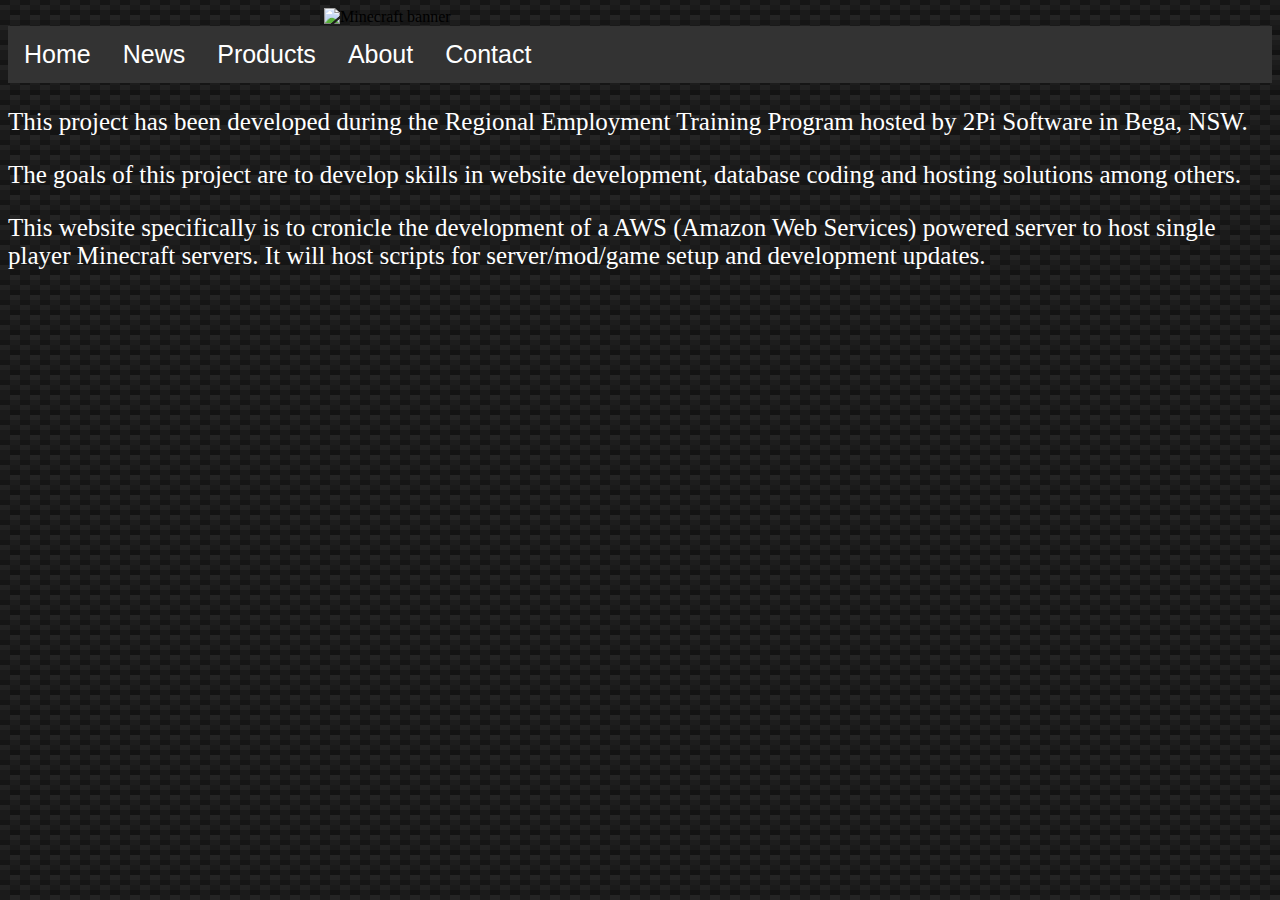
==== about.html @ debebe52 "About Page" ====
<!DOCTYPE html>
<html>
<head>
  <meta http-equiv="content-type" content="text/html; charset=UTF-8">
  <title>Minecraft Website 2</title>
  <meta http-equiv="content-type" content="text/html; charset=UTF-8">
  <meta name="robots" content="noindex, nofollow">
  <meta name="googlebot" content="noindex, nofollow">
  <meta name="viewport" content="width=device-width, initial-scale=1">


  <script
    type="text/javascript"
    src="/js/lib/dummy.js"
    
  ></script>

    <link rel="stylesheet" type="text/css" href="/css/result-light.css">


  <style id="compiled-css" type="text/css">
      <style>


.navbar a.active {
  background-color: #4CAF50;
  color: white;
}

img {
  height: auto;
  width: 50%;
}

.center {
  display: block;
  margin-left: auto;
  margin-right: auto;
  width: 50%;
}

body {
  background:
    linear-gradient(27deg, #151515 5px, transparent 5px) 0 5px,
    linear-gradient(207deg, #151515 5px, transparent 5px) 10px 0px,
    linear-gradient(27deg, #222 5px, transparent 5px) 0px 10px,
    linear-gradient(207deg, #222 5px, transparent 5px) 10px 5px,
    linear-gradient(90deg, #1b1b1b 10px, transparent 10px),
    linear-gradient(#1d1d1d 25%, #1a1a1a 25%, #1a1a1a 50%, transparent 50%, transparent 75%, #242424 75%, #242424);
  background-color: #131313;
  background-size: 20px 20px;
}

.navbar {
  overflow: hidden;
  background-color: #333;

}

.navbar a {

  float: left;
  font-family: "Arial";
  font-size: 25px;
  color: white;
  text-align: center;
  padding: 14px 16px;
  text-decoration: none;
}

.dropdown {
  float: left;
  overflow: hidden;
}

.dropdown .dropbtn {
  font-size: 25px;
  border: none;
  outline: none;
  color: white;
  padding: 14px 16px;
  background-color: #333;
  font-family: "Arial";
  margin: 0;
}

.navbar a:hover,
.dropdown:hover .dropbtn {
  background-color: red;
}

.dropdown-content {
  display: none;
  position: absolute;
  background-color: #f9f9f9;
  min-width: 160px;
  box-shadow: 0px 8px 16px 0px rgba(0, 0, 0, 0.2);
  z-index: 1;
}

.dropdown-content a {
  float: none;
  color: black;
  padding: 12px 16px;
  text-decoration: none;
  display: block;
  text-align: left;
}

.dropdown-content a:hover {
  background-color: #ddd;
}

.dropdown:hover .dropdown-content {
  display: block;
}



/* Slideshow container */
.slideshow-container {
  max-width: 1000px;
  position: relative;
  margin: auto;
}

/* Caption text */
.text {
  color: white;
  font-size: 25px;
  padding: 8px 12px;
  position: absolute;
  bottom: 19px;
  width: 100%;
  text-align: center;
  text-shadow: 2px 2px 4px black;
}

/* Number text (1/3 etc) */
.numbertext {
  color: #f2f2f2;
  font-size: 12px;
  padding: 8px 12px;
  position: absolute;
  top: 0;
}

/* Fading animation */
.fade {
  -webkit-animation-name: fade;
  -webkit-animation-duration: 1.5s;
  animation-name: fade;
  animation-duration: 1.5s;
}

@-webkit-keyframes fade {
  from {
    opacity: 1
  }

  to {
    opacity: .4
  }
}

@keyframes fade {
  from {
    opacity: .4
  }

  to {
    opacity: 1
  }
}

/* On smaller screens, decrease text size */
@media only screen and (max-width: 300px) {

  .prev,
  .next,
  .text {
    font-size: 11px
  }
}
.AboutText {
 font-family: Times;
  font-size: 25px;
  font-weight: 400;
  color: white;
}
</style>

  </style>


  <!-- TODO: Missing CoffeeScript 2 -->

  <script type="text/javascript">//<![CDATA[

    window.onload=function(){
      
/* When the user clicks on the button,
toggle between hiding and showing the dropdown content */
function myFunction() {
  document.getElementById("myDropdown").classList.toggle("show");
}

// Close the dropdown menu if the user clicks outside of it
window.onclick = function(event) {
  if (!event.target.matches('.dropbtn')) {
    var dropdowns = document.getElementsByClassName("dropdown-content");
    var i;
    for (i = 0; i < dropdowns.length; i++) {
      var openDropdown = dropdowns[i];
      if (openDropdown.classList.contains('show')) {
        openDropdown.classList.remove('show');
      }
    }
  }
}
var slideIndex = 0;
showSlides();

function showSlides() {
  var i;
  var slides = document.getElementsByClassName("mySlides");
  for (i = 0; i < slides.length; i++) {
    slides[i].style.display = "none";
  }
  slideIndex++;
  if (slideIndex > slides.length) {
    slideIndex = 1
  }
  slides[slideIndex - 1].style.display = "block";
  setTimeout(showSlides, 5000); // Change image every 2 seconds
}


    }

  //]]></script>

</head>
<body>
    <!DOCTYPE html>
<html>

  <head>
    <meta name="viewport" content="width=device-width, initial-scale=1">
    <main>
      <img id="banner" class="center" src="http://pngimg.com/uploads/minecraft/minecraft_PNG42.png" alt="Minecraft banner">
      <div class="navbar">
        <a href="#home">Home</a>
        <a href="#news">News</a>

        <div class="dropdown">
          <button onclick="myFunction()" class="dropbtn">Products</button>

          <i class="fa fa-caret-down"></i>
          <div id="myDropdown" class="dropdown-content">
            <a href="#">Setup Scripts</a>
          </div>
        </div>
        <a class="active" href="#About">About</a>
        <a href="#contact">Contact</a>
      </div>
      </main>
      <p class="AboutText">
      This project has been developed during the Regional Employment Training Program hosted by 2Pi Software in Bega, NSW.
      </p>
      <p class="AboutText">
      The goals of this project are to develop skills in website development, database coding and hosting solutions among others.
      </p>
      <p class="AboutText">
      This website specifically is to cronicle the development of a AWS (Amazon Web Services) powered server to host single player Minecraft servers. It will host scripts for server/mod/game setup and development updates.
      
      </p>
      </head>
      </html>
      

  
  <script>
    // tell the embed parent frame the height of the content
    if (window.parent && window.parent.parent){
      window.parent.parent.postMessage(["resultsFrame", {
        height: document.body.getBoundingClientRect().height,
        slug: "0kx925qs"
      }], "*")
    }

    // always overwrite window.name, in case users try to set it manually
    window.name = "result"
  </script>
</body>
</html>
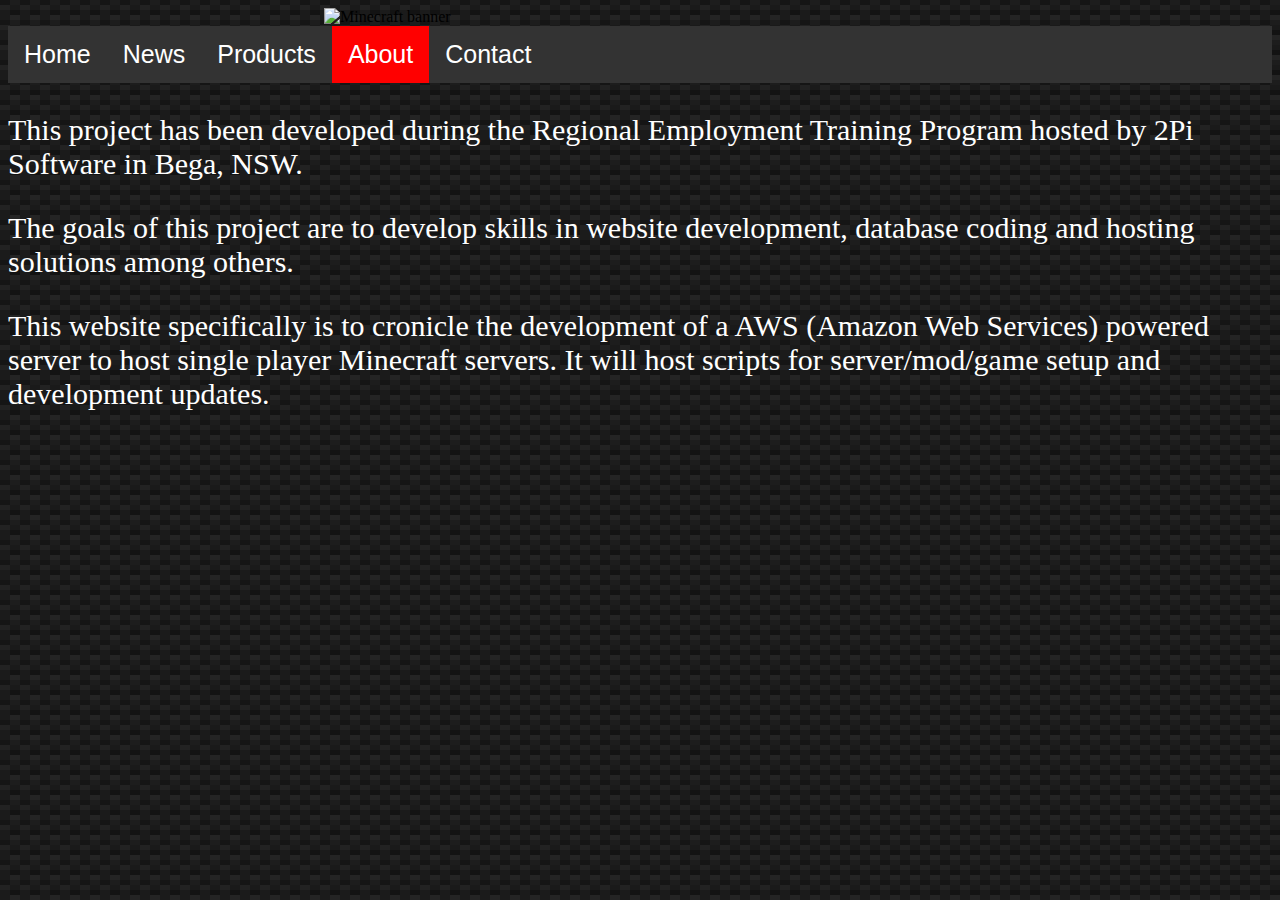
==== commit bcfd2aa5: "Added site pages" ====
--- a/about.html
+++ b/about.html
@@ -1,6 +1,6 @@
-
 <!DOCTYPE html>
 <html>
+
 <head>
   <meta http-equiv="content-type" content="text/html; charset=UTF-8">
   <title>Minecraft Website 2</title>
@@ -10,231 +10,55 @@
   <meta name="viewport" content="width=device-width, initial-scale=1">
 
 
-  <script
-    type="text/javascript"
-    src="/js/lib/dummy.js"
-    
-  ></script>
+  <script type="text/javascript" src="/js/lib/dummy.js"></script>
 
-    <link rel="stylesheet" type="text/css" href="/css/result-light.css">
+  <link rel="stylesheet" type="text/css" href="/css/result-light.css">
+  <link rel="stylesheet" type="text/css" href="/MyStyle.css">
 
 
-  <style id="compiled-css" type="text/css">
-      <style>
-
-
-.navbar a.active {
-  background-color: #4CAF50;
-  color: white;
-}
-
-img {
-  height: auto;
-  width: 50%;
-}
-
-.center {
-  display: block;
-  margin-left: auto;
-  margin-right: auto;
-  width: 50%;
-}
-
-body {
-  background:
-    linear-gradient(27deg, #151515 5px, transparent 5px) 0 5px,
-    linear-gradient(207deg, #151515 5px, transparent 5px) 10px 0px,
-    linear-gradient(27deg, #222 5px, transparent 5px) 0px 10px,
-    linear-gradient(207deg, #222 5px, transparent 5px) 10px 5px,
-    linear-gradient(90deg, #1b1b1b 10px, transparent 10px),
-    linear-gradient(#1d1d1d 25%, #1a1a1a 25%, #1a1a1a 50%, transparent 50%, transparent 75%, #242424 75%, #242424);
-  background-color: #131313;
-  background-size: 20px 20px;
-}
-
-.navbar {
-  overflow: hidden;
-  background-color: #333;
-
-}
-
-.navbar a {
-
-  float: left;
-  font-family: "Arial";
-  font-size: 25px;
-  color: white;
-  text-align: center;
-  padding: 14px 16px;
-  text-decoration: none;
-}
-
-.dropdown {
-  float: left;
-  overflow: hidden;
-}
-
-.dropdown .dropbtn {
-  font-size: 25px;
-  border: none;
-  outline: none;
-  color: white;
-  padding: 14px 16px;
-  background-color: #333;
-  font-family: "Arial";
-  margin: 0;
-}
-
-.navbar a:hover,
-.dropdown:hover .dropbtn {
-  background-color: red;
-}
-
-.dropdown-content {
-  display: none;
-  position: absolute;
-  background-color: #f9f9f9;
-  min-width: 160px;
-  box-shadow: 0px 8px 16px 0px rgba(0, 0, 0, 0.2);
-  z-index: 1;
-}
-
-.dropdown-content a {
-  float: none;
-  color: black;
-  padding: 12px 16px;
-  text-decoration: none;
-  display: block;
-  text-align: left;
-}
-
-.dropdown-content a:hover {
-  background-color: #ddd;
-}
-
-.dropdown:hover .dropdown-content {
-  display: block;
-}
-
-
-
-/* Slideshow container */
-.slideshow-container {
-  max-width: 1000px;
-  position: relative;
-  margin: auto;
-}
-
-/* Caption text */
-.text {
-  color: white;
-  font-size: 25px;
-  padding: 8px 12px;
-  position: absolute;
-  bottom: 19px;
-  width: 100%;
-  text-align: center;
-  text-shadow: 2px 2px 4px black;
-}
-
-/* Number text (1/3 etc) */
-.numbertext {
-  color: #f2f2f2;
-  font-size: 12px;
-  padding: 8px 12px;
-  position: absolute;
-  top: 0;
-}
-
-/* Fading animation */
-.fade {
-  -webkit-animation-name: fade;
-  -webkit-animation-duration: 1.5s;
-  animation-name: fade;
-  animation-duration: 1.5s;
-}
-
-@-webkit-keyframes fade {
-  from {
-    opacity: 1
-  }
-
-  to {
-    opacity: .4
-  }
-}
-
-@keyframes fade {
-  from {
-    opacity: .4
-  }
-
-  to {
-    opacity: 1
-  }
-}
-
-/* On smaller screens, decrease text size */
-@media only screen and (max-width: 300px) {
-
-  .prev,
-  .next,
-  .text {
-    font-size: 11px
-  }
-}
-.AboutText {
- font-family: Times;
-  font-size: 25px;
-  font-weight: 400;
-  color: white;
-}
-</style>
-
-  </style>
 
 
   <!-- TODO: Missing CoffeeScript 2 -->
 
   <script type="text/javascript">//<![CDATA[
 
-    window.onload=function(){
-      
-/* When the user clicks on the button,
-toggle between hiding and showing the dropdown content */
-function myFunction() {
-  document.getElementById("myDropdown").classList.toggle("show");
-}
+    window.onload = function () {
 
-// Close the dropdown menu if the user clicks outside of it
-window.onclick = function(event) {
-  if (!event.target.matches('.dropbtn')) {
-    var dropdowns = document.getElementsByClassName("dropdown-content");
-    var i;
-    for (i = 0; i < dropdowns.length; i++) {
-      var openDropdown = dropdowns[i];
-      if (openDropdown.classList.contains('show')) {
-        openDropdown.classList.remove('show');
+      /* When the user clicks on the button,
+      toggle between hiding and showing the dropdown content */
+      function myFunction() {
+        document.getElementById("myDropdown").classList.toggle("show");
       }
-    }
-  }
-}
-var slideIndex = 0;
-showSlides();
 
-function showSlides() {
-  var i;
-  var slides = document.getElementsByClassName("mySlides");
-  for (i = 0; i < slides.length; i++) {
-    slides[i].style.display = "none";
-  }
-  slideIndex++;
-  if (slideIndex > slides.length) {
-    slideIndex = 1
-  }
-  slides[slideIndex - 1].style.display = "block";
-  setTimeout(showSlides, 5000); // Change image every 2 seconds
-}
+      // Close the dropdown menu if the user clicks outside of it
+      window.onclick = function (event) {
+        if (!event.target.matches('.dropbtn')) {
+          var dropdowns = document.getElementsByClassName("dropdown-content");
+          var i;
+          for (i = 0; i < dropdowns.length; i++) {
+            var openDropdown = dropdowns[i];
+            if (openDropdown.classList.contains('show')) {
+              openDropdown.classList.remove('show');
+            }
+          }
+        }
+      }
+      var slideIndex = 0;
+      showSlides();
+
+      function showSlides() {
+        var i;
+        var slides = document.getElementsByClassName("mySlides");
+        for (i = 0; i < slides.length; i++) {
+          slides[i].style.display = "none";
+        }
+        slideIndex++;
+        if (slideIndex > slides.length) {
+          slideIndex = 1
+        }
+        slides[slideIndex - 1].style.display = "block";
+        setTimeout(showSlides, 5000); // Change image every 2 seconds
+      }
 
 
     }
@@ -242,17 +66,19 @@
   //]]></script>
 
 </head>
+
 <body>
-    <!DOCTYPE html>
-<html>
+  <!DOCTYPE html>
+  <html>
 
   <head>
     <meta name="viewport" content="width=device-width, initial-scale=1">
     <main>
-      <img id="banner" class="center" src="http://pngimg.com/uploads/minecraft/minecraft_PNG42.png" alt="Minecraft banner">
+      <img id="banner" class="center" src="http://pngimg.com/uploads/minecraft/minecraft_PNG42.png"
+        alt="Minecraft banner">
       <div class="navbar">
-        <a href="#home">Home</a>
-        <a href="#news">News</a>
+        <a href="index.html">Home</a>
+        <a href="news.html">News</a>
 
         <div class="dropdown">
           <button onclick="myFunction()" class="dropbtn">Products</button>
@@ -262,28 +88,32 @@
             <a href="#">Setup Scripts</a>
           </div>
         </div>
-        <a class="active" href="#About">About</a>
+        <a class="active" href="about.html">About</a>
         <a href="#contact">Contact</a>
       </div>
-      </main>
-      <p class="AboutText">
-      This project has been developed during the Regional Employment Training Program hosted by 2Pi Software in Bega, NSW.
-      </p>
-      <p class="AboutText">
-      The goals of this project are to develop skills in website development, database coding and hosting solutions among others.
-      </p>
-      <p class="AboutText">
-      This website specifically is to cronicle the development of a AWS (Amazon Web Services) powered server to host single player Minecraft servers. It will host scripts for server/mod/game setup and development updates.
-      
-      </p>
-      </head>
-      </html>
-      
+    </main>
+    <p class="AboutText">
+      This project has been developed during the Regional Employment Training Program hosted by 2Pi Software in Bega,
+      NSW.
+    </p>
+    <p class="AboutText">
+      The goals of this project are to develop skills in website development, database coding and hosting solutions
+      among others.
+    </p>
+    <p class="AboutText">
+      This website specifically is to cronicle the development of a AWS (Amazon Web Services) powered server to host
+      single player Minecraft servers. It will host scripts for server/mod/game setup and development updates.
 
-  
+    </p>
+  </head>
+
+  </html>
+
+
+
   <script>
     // tell the embed parent frame the height of the content
-    if (window.parent && window.parent.parent){
+    if (window.parent && window.parent.parent) {
       window.parent.parent.postMessage(["resultsFrame", {
         height: document.body.getBoundingClientRect().height,
         slug: "0kx925qs"
@@ -294,4 +124,5 @@
     window.name = "result"
   </script>
 </body>
-</html>
+
+</html>--- a/MyStyle.css
+++ b/MyStyle.css
@@ -0,0 +1,168 @@
+
+      
+
+.navbar a.active {
+  background-color: red;
+  color: white !important;
+}
+
+img {
+  height: auto;
+  width: 50%;
+}
+
+.center {
+  display: block;
+  margin-left: auto;
+  margin-right: auto;
+  width: 50%;
+}
+
+body {
+  background:
+    linear-gradient(27deg, #151515 5px, transparent 5px) 0 5px,
+    linear-gradient(207deg, #151515 5px, transparent 5px) 10px 0px,
+    linear-gradient(27deg, #222 5px, transparent 5px) 0px 10px,
+    linear-gradient(207deg, #222 5px, transparent 5px) 10px 5px,
+    linear-gradient(90deg, #1b1b1b 10px, transparent 10px),
+    linear-gradient(#1d1d1d 25%, #1a1a1a 25%, #1a1a1a 50%, transparent 50%, transparent 75%, #242424 75%, #242424);
+  background-color: #131313;
+  background-size: 20px 20px;
+}
+
+.navbar {
+  overflow: hidden;
+  background-color: #333;
+
+}
+
+.navbar a {
+
+  float: left;
+  font-family: "Arial";
+  font-size: 25px;
+  color: white;
+  text-align: center;
+  padding: 14px 16px;
+  text-decoration: none;
+}
+
+.dropdown {
+  float: left;
+  overflow: hidden;
+}
+
+.dropdown .dropbtn {
+  font-size: 25px;
+  border: none;
+  outline: none;
+  color: white;
+  padding: 14px 16px;
+  background-color: #333;
+  font-family: "Arial";
+  margin: 0;
+}
+
+.navbar a:hover,
+.dropdown:hover .dropbtn {
+  background-color: red;
+}
+
+.dropdown-content {
+  display: none;
+  position: absolute;
+  background-color: #f9f9f9;
+  min-width: 160px;
+  box-shadow: 0px 8px 16px 0px rgba(0, 0, 0, 0.2);
+  z-index: 1;
+}
+
+.dropdown-content a {
+  float: none;
+  color: black;
+  padding: 12px 16px;
+  text-decoration: none;
+  display: block;
+  text-align: left;
+}
+
+.dropdown-content a:hover {
+  background-color: #ddd;
+}
+
+.dropdown:hover .dropdown-content {
+  display: block;
+}
+
+p {
+  font-family: Times;
+  font-size: 30px;
+  color: white;
+}
+
+/* Slideshow container */
+.slideshow-container {
+  max-width: 1000px;
+  position: relative;
+  margin: auto;
+}
+
+/* Caption text */
+.text {
+  color: white;
+  font-size: 25px;
+  padding: 8px 12px;
+  position: absolute;
+  bottom: 19px;
+  width: 100%;
+  text-align: center;
+  text-shadow: 2px 2px 4px black;
+}
+
+/* Number text (1/3 etc) */
+.numbertext {
+  color: #f2f2f2;
+  font-size: 12px;
+  padding: 8px 12px;
+  position: absolute;
+  top: 0;
+}
+
+/* Fading animation */
+.fade {
+  -webkit-animation-name: fade;
+  -webkit-animation-duration: 1.5s;
+  animation-name: fade;
+  animation-duration: 1.5s;
+}
+
+@-webkit-keyframes fade {
+  from {
+    opacity: 1
+  }
+
+  to {
+    opacity: 0.4;
+  }
+}
+
+@keyframes fade {
+  from {
+    opacity: 0.4;
+  }
+
+  to {
+    opacity: 1;
+  }
+}
+
+/* On smaller screens, decrease text size */
+@media only screen and (max-width: 300px) {
+
+  .prev,
+  .next,
+  .text {
+    font-size: 11px;
+  }
+}
+
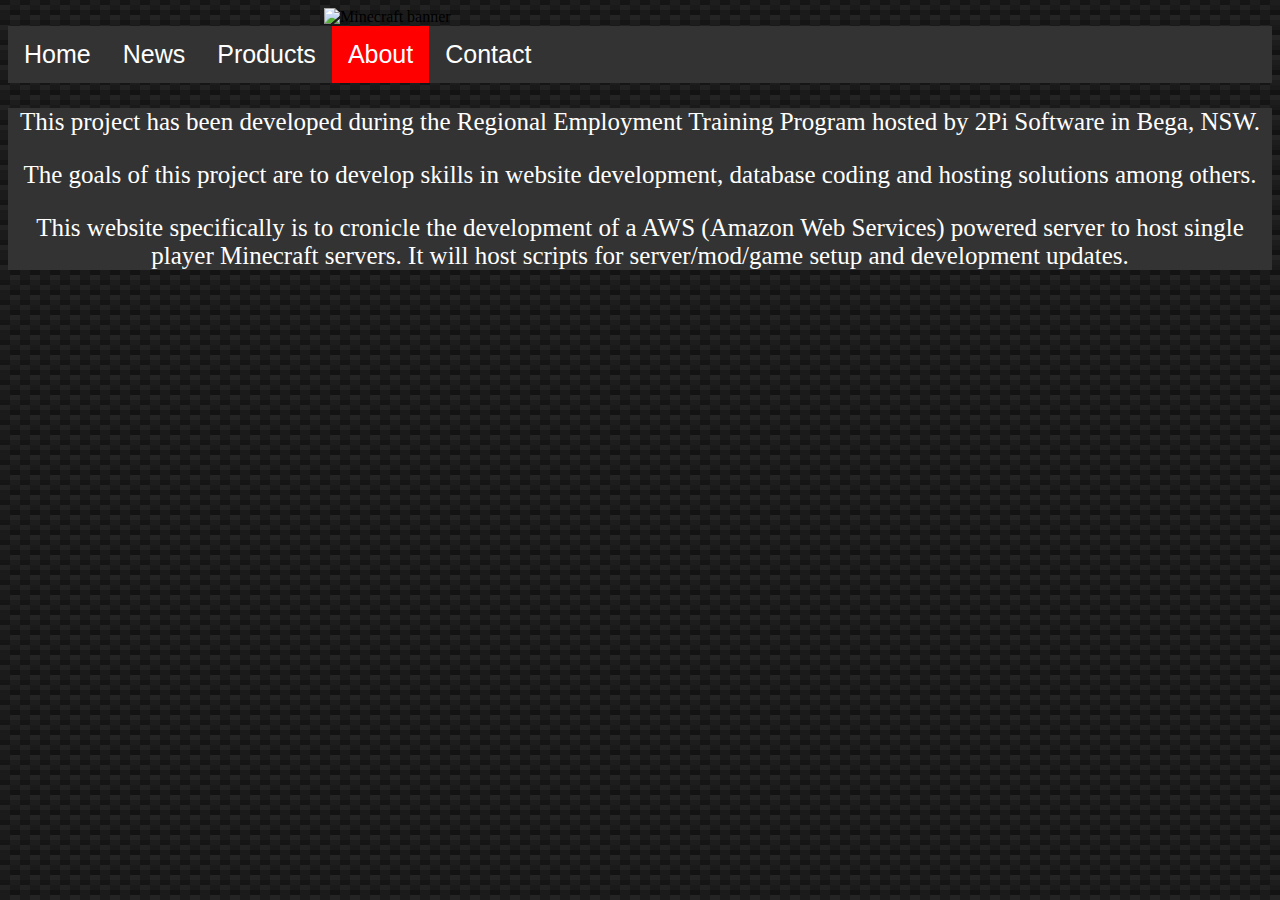
==== commit 2b335cd4: "Various changes and fixes" ====
--- a/about.html
+++ b/about.html
@@ -85,26 +85,28 @@
 
           <i class="fa fa-caret-down"></i>
           <div id="myDropdown" class="dropdown-content">
-            <a href="#">Setup Scripts</a>
+            <a href="http://retdev.dalton/setup-scripts.html">Setup Scripts</a>
           </div>
         </div>
         <a class="active" href="about.html">About</a>
-        <a href="#contact">Contact</a>
+        <a href="http://retdev.dalton/contact.html">Contact</a>
       </div>
     </main>
-    <p class="AboutText">
-      This project has been developed during the Regional Employment Training Program hosted by 2Pi Software in Bega,
-      NSW.
-    </p>
-    <p class="AboutText">
-      The goals of this project are to develop skills in website development, database coding and hosting solutions
-      among others.
-    </p>
-    <p class="AboutText">
-      This website specifically is to cronicle the development of a AWS (Amazon Web Services) powered server to host
-      single player Minecraft servers. It will host scripts for server/mod/game setup and development updates.
+    <div id="abouttext2" class="bg-color">
+      <p>
+        This project has been developed during the Regional Employment Training Program hosted by 2Pi Software in Bega,
+        NSW.
+      </p>
+      <p class="AboutText2">
+        The goals of this project are to develop skills in website development, database coding and hosting solutions
+        among others.
+      </p>
+      <p class="AboutText2">
+        This website specifically is to cronicle the development of a AWS (Amazon Web Services) powered server to host
+        single player Minecraft servers. It will host scripts for server/mod/game setup and development updates.
 
-    </p>
+      </p>
+    </div>
   </head>
 
   </html>
--- a/MyStyle.css
+++ b/MyStyle.css
@@ -1,11 +1,16 @@
-
+.bg-color {
+    background-color: #333;
+}
       
 
 .navbar a.active {
   background-color: red;
   color: white !important;
 }
-
+#active2 {
+    background-color: red;
+    color: white !important;
+}
 img {
   height: auto;
   width: 50%;
@@ -94,12 +99,17 @@
   display: block;
 }
 
-p {
+ .abouttext {
   font-family: Times;
   font-size: 30px;
   color: white;
 }
-
+ #abouttext2 {
+text-align:center;
+  font-family: Times;
+  font-size: 25px;
+  color: white;
+}
 /* Slideshow container */
 .slideshow-container {
   max-width: 1000px;
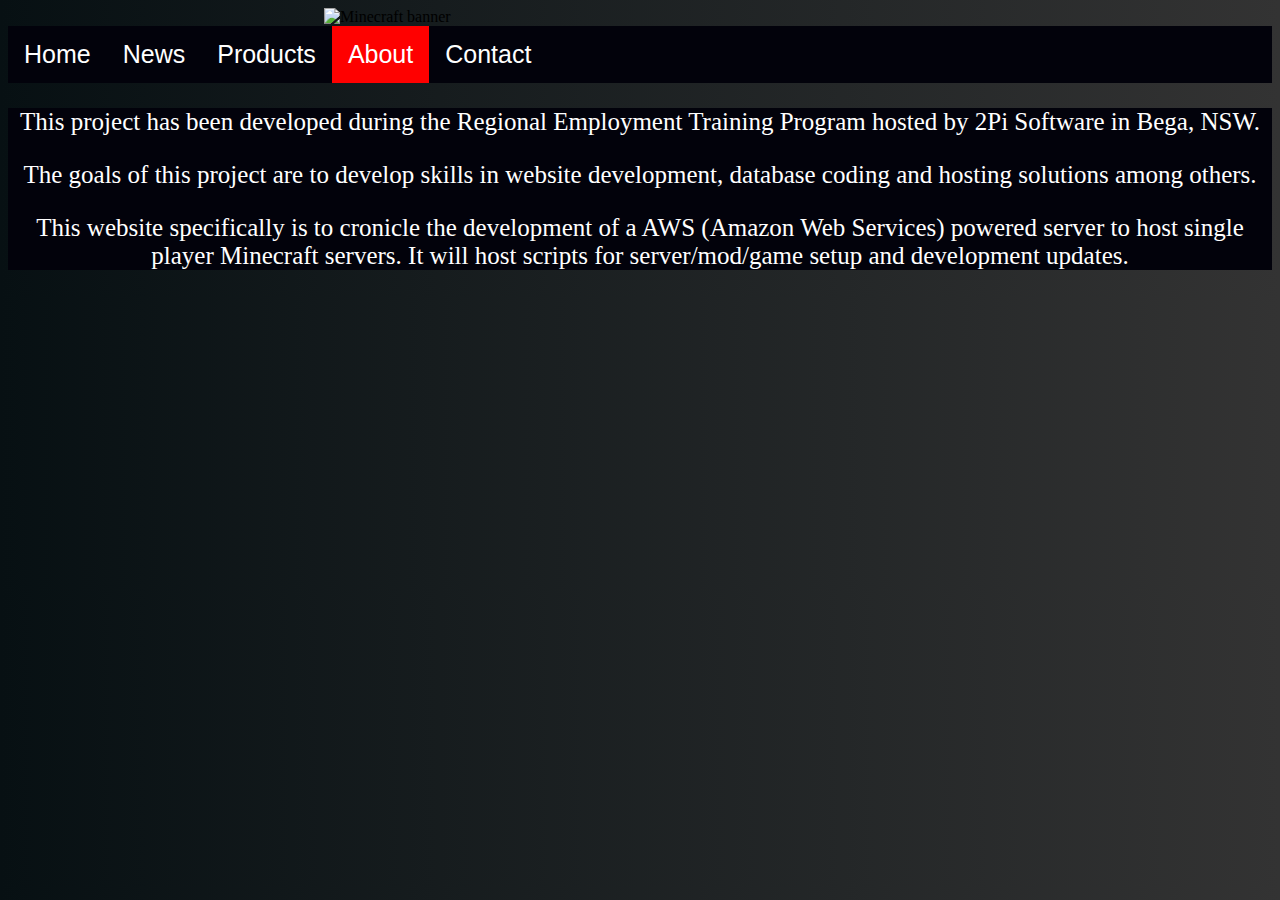
==== commit d588ef2e: "Experiment using bootstrap" ====
--- a/about.html
+++ b/about.html
@@ -10,60 +10,13 @@
   <meta name="viewport" content="width=device-width, initial-scale=1">
 
 
-  <script type="text/javascript" src="/js/lib/dummy.js"></script>
 
-  <link rel="stylesheet" type="text/css" href="/css/result-light.css">
   <link rel="stylesheet" type="text/css" href="/MyStyle.css">
 
 
 
 
-  <!-- TODO: Missing CoffeeScript 2 -->
 
-  <script type="text/javascript">//<![CDATA[
-
-    window.onload = function () {
-
-      /* When the user clicks on the button,
-      toggle between hiding and showing the dropdown content */
-      function myFunction() {
-        document.getElementById("myDropdown").classList.toggle("show");
-      }
-
-      // Close the dropdown menu if the user clicks outside of it
-      window.onclick = function (event) {
-        if (!event.target.matches('.dropbtn')) {
-          var dropdowns = document.getElementsByClassName("dropdown-content");
-          var i;
-          for (i = 0; i < dropdowns.length; i++) {
-            var openDropdown = dropdowns[i];
-            if (openDropdown.classList.contains('show')) {
-              openDropdown.classList.remove('show');
-            }
-          }
-        }
-      }
-      var slideIndex = 0;
-      showSlides();
-
-      function showSlides() {
-        var i;
-        var slides = document.getElementsByClassName("mySlides");
-        for (i = 0; i < slides.length; i++) {
-          slides[i].style.display = "none";
-        }
-        slideIndex++;
-        if (slideIndex > slides.length) {
-          slideIndex = 1
-        }
-        slides[slideIndex - 1].style.display = "block";
-        setTimeout(showSlides, 5000); // Change image every 2 seconds
-      }
-
-
-    }
-
-  //]]></script>
 
 </head>
 
@@ -86,45 +39,40 @@
           <i class="fa fa-caret-down"></i>
           <div id="myDropdown" class="dropdown-content">
             <a href="http://retdev.dalton/setup-scripts.html">Setup Scripts</a>
+            <a href="https://aws.amazon.com" target="_Blank">AWS</a>
           </div>
         </div>
         <a class="active" href="about.html">About</a>
         <a href="http://retdev.dalton/contact.html">Contact</a>
       </div>
     </main>
-    <div id="abouttext2" class="bg-color">
-      <p>
-        This project has been developed during the Regional Employment Training Program hosted by 2Pi Software in Bega,
-        NSW.
-      </p>
-      <p class="AboutText2">
-        The goals of this project are to develop skills in website development, database coding and hosting solutions
-        among others.
-      </p>
-      <p class="AboutText2">
-        This website specifically is to cronicle the development of a AWS (Amazon Web Services) powered server to host
-        single player Minecraft servers. It will host scripts for server/mod/game setup and development updates.
+    <div id="main-body-color">
+      <div id="abouttext2" class="main-body-color">
+        <p>
+          This project has been developed during the Regional Employment Training Program hosted by 2Pi Software in
+          Bega,
+          NSW.
+        </p>
+        <p class="AboutText2">
+          The goals of this project are to develop skills in website development, database coding and hosting solutions
+          among others.
+        </p>
+        <p class="AboutText2">
+          This website specifically is to cronicle the development of a AWS (Amazon Web Services) powered server to host
+          single player Minecraft servers. It will host scripts for server/mod/game setup and development updates.
 
-      </p>
-    </div>
+        </p>
+      </div>
   </head>
+  <footer>
+    <script src="MyScript.js"></script>
+  </footer>
 
   </html>
 
 
 
-  <script>
-    // tell the embed parent frame the height of the content
-    if (window.parent && window.parent.parent) {
-      window.parent.parent.postMessage(["resultsFrame", {
-        height: document.body.getBoundingClientRect().height,
-        slug: "0kx925qs"
-      }], "*")
-    }
 
-    // always overwrite window.name, in case users try to set it manually
-    window.name = "result"
-  </script>
 </body>
 
 </html>--- a/MyStyle.css
+++ b/MyStyle.css
@@ -1,16 +1,17 @@
 .bg-color {
-    background-color: #333;
-}
-      
+  background-color: #333;
+}
 
 .navbar a.active {
   background-color: red;
   color: white !important;
 }
+
 #active2 {
-    background-color: red;
-    color: white !important;
-}
+  background-color: red;
+  color: white !important;
+}
+
 img {
   height: auto;
   width: 50%;
@@ -24,25 +25,17 @@
 }
 
 body {
-  background:
-    linear-gradient(27deg, #151515 5px, transparent 5px) 0 5px,
-    linear-gradient(207deg, #151515 5px, transparent 5px) 10px 0px,
-    linear-gradient(27deg, #222 5px, transparent 5px) 0px 10px,
-    linear-gradient(207deg, #222 5px, transparent 5px) 10px 5px,
-    linear-gradient(90deg, #1b1b1b 10px, transparent 10px),
-    linear-gradient(#1d1d1d 25%, #1a1a1a 25%, #1a1a1a 50%, transparent 50%, transparent 75%, #242424 75%, #242424);
-  background-color: #131313;
-  background-size: 20px 20px;
+  background: linear-gradient(to right, #071013, #333333);
+  background-size: 20px 20 px !important;
+
 }
 
 .navbar {
   overflow: hidden;
-  background-color: #333;
-
+  background-color: #02020B;
 }
 
 .navbar a {
-
   float: left;
   font-family: "Arial";
   font-size: 25px;
@@ -63,7 +56,7 @@
   outline: none;
   color: white;
   padding: 14px 16px;
-  background-color: #333;
+  background-color: #02020B;
   font-family: "Arial";
   margin: 0;
 }
@@ -99,17 +92,19 @@
   display: block;
 }
 
- .abouttext {
+.abouttext {
   font-family: Times;
   font-size: 30px;
   color: white;
 }
- #abouttext2 {
-text-align:center;
+
+#abouttext2 {
+  text-align: center;
   font-family: Times;
   font-size: 25px;
   color: white;
 }
+
 /* Slideshow container */
 .slideshow-container {
   max-width: 1000px;
@@ -148,7 +143,7 @@
 
 @-webkit-keyframes fade {
   from {
-    opacity: 1
+    opacity: 1;
   }
 
   to {
@@ -176,3 +171,179 @@
   }
 }
 
+.JSButton {
+  color: white;
+  color: transparent;
+  background-color: transparent;
+  border: none;
+}
+
+.PStyle {
+  text-align: center;
+  font-family: Times;
+  font-size: 25px;
+  color: white;
+}
+
+/**Setup Script Cards**/
+.card-body {
+  width: 100vw;
+  height: 100vh;
+  display: flex;
+  align-items: center;
+  justify-content: center;
+
+  overflow: hidden;
+}
+
+.card {
+  display: grid;
+  grid-template-columns: 300px;
+  grid-template-rows: 210px 210px 80px;
+  grid-template-areas: "image""text""stats";
+
+  border-radius: 18px;
+  background: white;
+  box-shadow: 5px 5px 15px rgba(0, 0, 0, 0.9);
+  font-family: roboto;
+  text-align: center;
+
+  /**transition: 0.5s ease;
+  /**cursor: pointer;**/
+  margin: 30px;
+}
+
+.card-image {
+  grid-area: image;
+  background: url("card-background.png");
+  border-top-left-radius: 15px;
+  border-top-right-radius: 15px;
+  background-size: cover;
+}
+
+.card-text {
+  grid-area: text;
+  margin: 25px;
+}
+
+.card-text .date {
+  color: rgb(255, 7, 110);
+  font-size: 13px;
+}
+
+.card-text p {
+  color: grey;
+  font-size: 15px;
+  font-weight: 300;
+}
+
+.card-text h2 {
+  color: #919;
+  margin-top: 0px;
+  font-size: 28px;
+}
+
+.card-stats {
+  grid-area: stats;
+  display: grid;
+  grid-template-columns: 1fr
+    /**1fr 1fr**/
+  ;
+  grid-template-rows: 1fr;
+  border-bottom-left-radius: 15px;
+  border-bottom-right-radius: 15px;
+  background: #333;
+}
+
+.card-stats .stat {
+  padding: 10px;
+  display: flex;
+  align-items: center;
+  justify-content: center;
+  flex-direction: column;
+  color: white;
+}
+
+.card-stats .border {
+  border-left: 1px solid #333;
+  border-right: 1px solid #333;
+}
+
+.card-stats .value {
+  font-size: 22px;
+  font-weight: 500;
+}
+
+.card-stats .value sup {
+  font-size: 12px;
+}
+
+.card-stats .type {
+  font-size: 25px;
+  font-weight: 300;
+  text-transform: uppercase;
+}
+
+.card-links:hover {
+  transform: scale(1.15);
+  text-shadow: 3px 2px 5px rgba(0, 0, 0, 0.6);
+}
+
+/*card2*/
+.card-image.card2 {
+  background: url("Card-Background.png");
+  background-size: cover;
+}
+
+.card-text.card2 .date {
+  color: #333;
+}
+
+.card-stats.card2 .border {
+  border-left: 1px solid rgb(185, 67, 20);
+  border-right: 1px solid #333;
+}
+
+.card-stats.card2 {
+  background: #333;
+}
+
+/*card3*/
+.card-image.card3 {
+  background: url("Card-Background.png");
+  background-size: cover;
+}
+
+.card-text.card3 .date {
+  color: #333;
+}
+
+.card-stats.card3 .border {
+  border-left: 1px solid #333;
+  border-right: 1px solid #333;
+}
+
+.card-stats.card3 {
+  background: #333;
+}
+
+.card-links {
+  color: white;
+  text-decoration: none;
+}
+
+.script-1-color {
+  color: rgb(red, green, rgba(251, 255, 0, 0.863));
+}
+
+.pos-f-t {
+  position: fixed;
+  top: 0;
+  right: 0;
+  left: 0;
+  z-index: zindex-navbar-fixed;
+}
+
+.main-body-color {
+  background-color: #02020B;
+}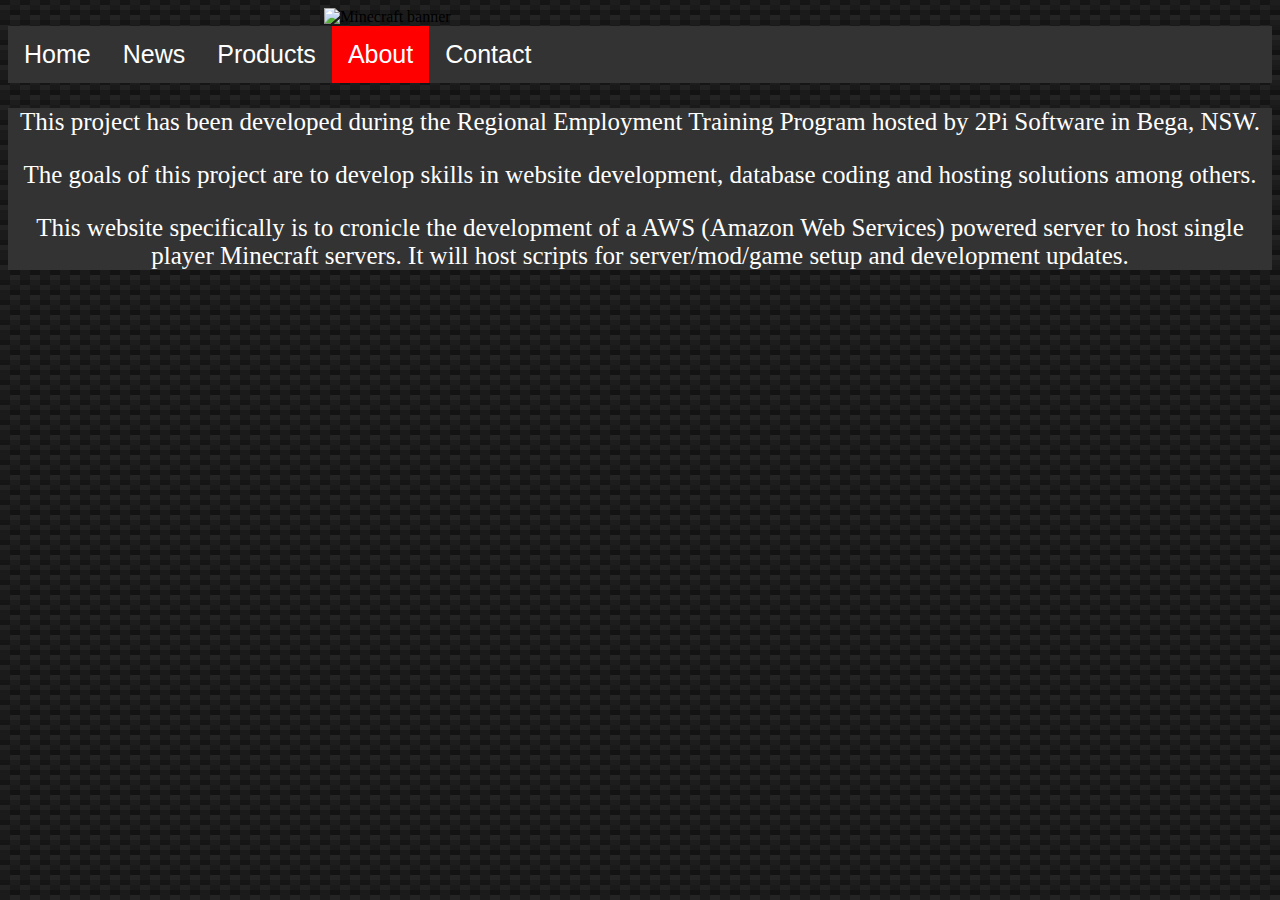
==== commit e9e475dd: "Fixed references." ====
--- a/about.html
+++ b/about.html
@@ -11,7 +11,7 @@
 
 
 
-  <link rel="stylesheet" type="text/css" href="/MyStyle.css">
+  <link rel="stylesheet" type="text/css" href="MyStyle.css">
 
 
 
@@ -38,31 +38,29 @@
 
           <i class="fa fa-caret-down"></i>
           <div id="myDropdown" class="dropdown-content">
-            <a href="http://retdev.dalton/setup-scripts.html">Setup Scripts</a>
+            <a href="setup-scripts.html">Setup Scripts</a>
             <a href="https://aws.amazon.com" target="_Blank">AWS</a>
           </div>
         </div>
         <a class="active" href="about.html">About</a>
-        <a href="http://retdev.dalton/contact.html">Contact</a>
+        <a href="contact.html">Contact</a>
       </div>
     </main>
-    <div id="main-body-color">
-      <div id="abouttext2" class="main-body-color">
-        <p>
-          This project has been developed during the Regional Employment Training Program hosted by 2Pi Software in
-          Bega,
-          NSW.
-        </p>
-        <p class="AboutText2">
-          The goals of this project are to develop skills in website development, database coding and hosting solutions
-          among others.
-        </p>
-        <p class="AboutText2">
-          This website specifically is to cronicle the development of a AWS (Amazon Web Services) powered server to host
-          single player Minecraft servers. It will host scripts for server/mod/game setup and development updates.
+    <div id="abouttext2" class="bg-color">
+      <p>
+        This project has been developed during the Regional Employment Training Program hosted by 2Pi Software in Bega,
+        NSW.
+      </p>
+      <p class="AboutText2">
+        The goals of this project are to develop skills in website development, database coding and hosting solutions
+        among others.
+      </p>
+      <p class="AboutText2">
+        This website specifically is to cronicle the development of a AWS (Amazon Web Services) powered server to host
+        single player Minecraft servers. It will host scripts for server/mod/game setup and development updates.
 
-        </p>
-      </div>
+      </p>
+    </div>
   </head>
   <footer>
     <script src="MyScript.js"></script>
--- a/MyStyle.css
+++ b/MyStyle.css
@@ -1,17 +1,16 @@
 .bg-color {
-  background-color: #333;
-}
+    background-color: #333;
+}
+      
 
 .navbar a.active {
   background-color: red;
   color: white !important;
 }
-
 #active2 {
-  background-color: red;
-  color: white !important;
-}
-
+    background-color: red;
+    color: white !important;
+}
 img {
   height: auto;
   width: 50%;
@@ -25,17 +24,25 @@
 }
 
 body {
-  background: linear-gradient(to right, #071013, #333333);
-  background-size: 20px 20 px !important;
-
+  background:
+    linear-gradient(27deg, #151515 5px, transparent 5px) 0 5px,
+    linear-gradient(207deg, #151515 5px, transparent 5px) 10px 0px,
+    linear-gradient(27deg, #222 5px, transparent 5px) 0px 10px,
+    linear-gradient(207deg, #222 5px, transparent 5px) 10px 5px,
+    linear-gradient(90deg, #1b1b1b 10px, transparent 10px),
+    linear-gradient(#1d1d1d 25%, #1a1a1a 25%, #1a1a1a 50%, transparent 50%, transparent 75%, #242424 75%, #242424);
+  background-color: #131313;
+  background-size: 20px 20px;
 }
 
 .navbar {
   overflow: hidden;
-  background-color: #02020B;
+  background-color: #333;
+
 }
 
 .navbar a {
+
   float: left;
   font-family: "Arial";
   font-size: 25px;
@@ -56,7 +63,7 @@
   outline: none;
   color: white;
   padding: 14px 16px;
-  background-color: #02020B;
+  background-color: #333;
   font-family: "Arial";
   margin: 0;
 }
@@ -92,19 +99,17 @@
   display: block;
 }
 
-.abouttext {
+ .abouttext {
   font-family: Times;
   font-size: 30px;
   color: white;
 }
-
-#abouttext2 {
-  text-align: center;
+ #abouttext2 {
+text-align:center;
   font-family: Times;
   font-size: 25px;
   color: white;
 }
-
 /* Slideshow container */
 .slideshow-container {
   max-width: 1000px;
@@ -122,6 +127,7 @@
   width: 100%;
   text-align: center;
   text-shadow: 2px 2px 4px black;
+  
 }
 
 /* Number text (1/3 etc) */
@@ -143,7 +149,7 @@
 
 @-webkit-keyframes fade {
   from {
-    opacity: 1;
+    opacity: 1
   }
 
   to {
@@ -170,52 +176,48 @@
     font-size: 11px;
   }
 }
-
 .JSButton {
   color: white;
-  color: transparent;
-  background-color: transparent;
+  color: transparent; 
+  background-color: transparent; 
   border: none;
 }
-
-.PStyle {
-  text-align: center;
+ .PStyle {
+text-align:center;
   font-family: Times;
   font-size: 25px;
   color: white;
-}
-
-/**Setup Script Cards**/
-.card-body {
+ }
+ /**Setup Script Cards**/
+ .card-body {
   width: 100vw;
   height: 100vh;
   display: flex;
   align-items: center;
   justify-content: center;
-
+  
   overflow: hidden;
 }
-
-.card {
+ .card {
   display: grid;
   grid-template-columns: 300px;
   grid-template-rows: 210px 210px 80px;
-  grid-template-areas: "image""text""stats";
+  grid-template-areas: "image" "text" "stats";
 
   border-radius: 18px;
   background: white;
-  box-shadow: 5px 5px 15px rgba(0, 0, 0, 0.9);
+  box-shadow: 5px 5px 15px rgba(0,0,0,0.9);
   font-family: roboto;
   text-align: center;
+  
 
   /**transition: 0.5s ease;
   /**cursor: pointer;**/
-  margin: 30px;
-}
-
+  margin:30px;
+}
 .card-image {
   grid-area: image;
-  background: url("card-background.png");
+  background: url("Card-Background.png");
   border-top-left-radius: 15px;
   border-top-right-radius: 15px;
   background-size: cover;
@@ -225,68 +227,58 @@
   grid-area: text;
   margin: 25px;
 }
-
 .card-text .date {
   color: rgb(255, 7, 110);
-  font-size: 13px;
-}
-
+  font-size:13px;
+}
 .card-text p {
   color: grey;
-  font-size: 15px;
+  font-size:15px;
   font-weight: 300;
 }
-
 .card-text h2 {
   color: #919;
-  margin-top: 0px;
-  font-size: 28px;
-}
-
+  margin-top:0px;
+  font-size:28px;
+}
 .card-stats {
-  grid-area: stats;
+  grid-area: stats; 
   display: grid;
-  grid-template-columns: 1fr
-    /**1fr 1fr**/
-  ;
+  grid-template-columns: 1fr /**1fr 1fr**/;
   grid-template-rows: 1fr;
   border-bottom-left-radius: 15px;
   border-bottom-right-radius: 15px;
   background: #333;
 }
-
 .card-stats .stat {
-  padding: 10px;
+  padding:10px;
   display: flex;
   align-items: center;
   justify-content: center;
   flex-direction: column;
   color: white;
 }
-
 .card-stats .border {
   border-left: 1px solid #333;
   border-right: 1px solid #333;
 }
-
-.card-stats .value {
-  font-size: 22px;
+.card-stats .value{
+  font-size:22px;
   font-weight: 500;
 }
-
-.card-stats .value sup {
-  font-size: 12px;
-}
-
-.card-stats .type {
-  font-size: 25px;
+.card-stats .value sup{
+  font-size:12px;
+}
+.card-stats .type{
+  
+  font-size:25px;
   font-weight: 300;
   text-transform: uppercase;
 }
-
 .card-links:hover {
   transform: scale(1.15);
-  text-shadow: 3px 2px 5px rgba(0, 0, 0, 0.6);
+  text-shadow: 3px 2px 5px rgba(0,0,0,0.6);
+  
 }
 
 /*card2*/
@@ -294,56 +286,35 @@
   background: url("Card-Background.png");
   background-size: cover;
 }
-
 .card-text.card2 .date {
   color: #333;
 }
-
 .card-stats.card2 .border {
   border-left: 1px solid rgb(185, 67, 20);
   border-right: 1px solid #333;
 }
-
 .card-stats.card2 {
   background: #333;
 }
-
 /*card3*/
 .card-image.card3 {
   background: url("Card-Background.png");
   background-size: cover;
 }
-
 .card-text.card3 .date {
-  color: #333;
-}
-
+  color: #333
+}
 .card-stats.card3 .border {
   border-left: 1px solid #333;
   border-right: 1px solid #333;
 }
-
 .card-stats.card3 {
   background: #333;
 }
-
 .card-links {
-  color: white;
+  color:white;
   text-decoration: none;
 }
-
 .script-1-color {
-  color: rgb(red, green, rgba(251, 255, 0, 0.863));
-}
-
-.pos-f-t {
-  position: fixed;
-  top: 0;
-  right: 0;
-  left: 0;
-  z-index: zindex-navbar-fixed;
-}
-
-.main-body-color {
-  background-color: #02020B;
+  color: rgb(red, green, rgba(251, 255, 0, 0.863))
 }